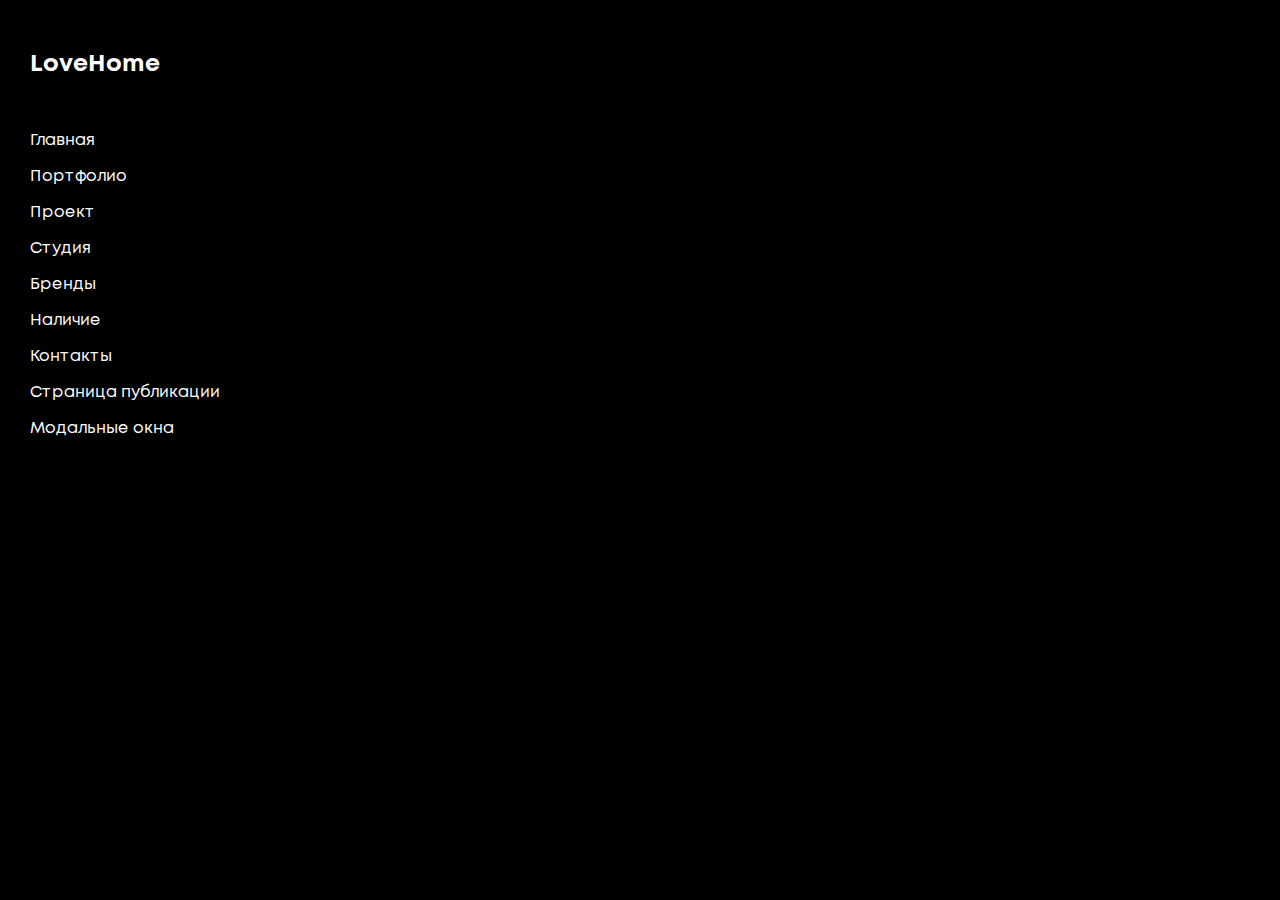
==== index.html @ df81b162 "first commit" ====
<!DOCTYPE html>
<html lang="ru">

<head>
  <meta charset="UTF-8" />
  <meta name="viewport" content="width=device-width, user-scalable=no, viewport-fit=cover" />
  <title>Все страницы</title>

  <link rel="apple-touch-icon" sizes="180x180" href="../img/favicon/apple-touch-icon.png">
  <link rel="icon" type="image/png" sizes="32x32" href="../img/favicon/favicon-32x32.png">
  <link rel="icon" type="image/png" sizes="16x16" href="../img/favicon/favicon-16x16.png">
  <link rel="manifest" href="../img/favicon/site.webmanifest">
  <link rel="mask-icon" href="../img/favicon/safari-pinned-tab.svg" color="#030e2c">
  <meta name="msapplication-TileColor" content="#030e2c">
  <meta name="theme-color" content="#030e2c">

  <link rel="stylesheet" type="text/css" href="fonts/stylesheet.css" />

  <link rel="stylesheet" type="text/css" href="libs/swiper/swiper-bundle.min.js" />
  <link rel="stylesheet" type="text/css" href="libs/selectric/selectric.css" />
  <link rel="stylesheet" type="text/css" href="libs/micromodal/micromodal.css" />
  <link rel="stylesheet" type="text/css" href="libs/fancybox/fancybox.css" />

  <link rel="stylesheet" type="text/css" href="css/style.css" />

  <style>
    body {
      padding: 50px 30px;
      background-color: #000;
      color: #fff;
    }

    h2 {
      color: #fff;
    }

    a {
      display: table;
      text-decoration: underline;
      text-decoration-color: transparent;
      transition: text-decoration 0.3s;
      text-underline-offset: 5px;
    }

    a:hover {
      text-decoration-color: #fff;
    }

    a+a {
      margin-top: 15px;
    }

    h2 {
      margin-bottom: 50px;
      display: block;
    }
  </style>

</head>

<body>
  <h2>LoveHome</h2>

  <a href="pages/index/index.html">Главная</a>
  <a href="pages/portfolio/portfolio.html">Портфолио</a>
  <a href="pages/project/project.html">Проект</a>
  <a href="pages/studio/studio.html">Студия</a>
  <a href="pages/brands/brands.html">Бренды</a>
  <a href="pages/catalog/catalog.html">Наличие</a>
  <a href="pages/contacts/contacts.html">Контакты</a>
  <a href="pages/article/article.html">Страница публикации</a>
  <a href="pages/modals/modals.html">Модальные окна</a>

  <script src="libs/jquery/jquery-3.7.1.min.js"></script>
  <script src="libs/swiper/swiper-bundle.min.js"></script>
  <script src="libs/selectric/jquery.selectric.min.js"></script>
  <script src="libs/micromodal/micromodal.min.js"></script>
  <script src="libs/tabslet/jquery.tabslet.min.js"></script>
  <script src="libs/fancybox/fancybox.umd.js"></script>
  <script src="libs/inputmask/jquery.inputmask.min.js"></script>
  <script src="js/main.js"></script>
</body>

</html>
---- fonts/stylesheet.css ----
@font-face {
    font-family: 'Mont';
    src: url('Mont-Black.eot');
    src: local('Mont Black'), local('Mont-Black'),
        url('Mont-Black.eot?#iefix') format('embedded-opentype'),
        url('Mont-Black.woff2') format('woff2'),
        url('Mont-Black.woff') format('woff'),
        url('Mont-Black.ttf') format('truetype');
    font-weight: 900;
    font-style: normal;
}

@font-face {
    font-family: 'Mont';
    src: url('Mont-ThinItalic.eot');
    src: local('Mont Thin Italic'), local('Mont-ThinItalic'),
        url('Mont-ThinItalic.eot?#iefix') format('embedded-opentype'),
        url('Mont-ThinItalic.woff2') format('woff2'),
        url('Mont-ThinItalic.woff') format('woff'),
        url('Mont-ThinItalic.ttf') format('truetype');
    font-weight: 100;
    font-style: italic;
}

@font-face {
    font-family: 'Mont';
    src: url('Mont-ExtraLight.eot');
    src: local('Mont ExtraLight'), local('Mont-ExtraLight'),
        url('Mont-ExtraLight.eot?#iefix') format('embedded-opentype'),
        url('Mont-ExtraLight.woff2') format('woff2'),
        url('Mont-ExtraLight.woff') format('woff'),
        url('Mont-ExtraLight.ttf') format('truetype');
    font-weight: 200;
    font-style: normal;
}

@font-face {
    font-family: 'Mont';
    src: url('Mont-Bold.eot');
    src: local('Mont Bold'), local('Mont-Bold'),
        url('Mont-Bold.eot?#iefix') format('embedded-opentype'),
        url('Mont-Bold.woff2') format('woff2'),
        url('Mont-Bold.woff') format('woff'),
        url('Mont-Bold.ttf') format('truetype');
    font-weight: bold;
    font-style: normal;
}

@font-face {
    font-family: 'Mont';
    src: url('Mont-HeavyItalic.eot');
    src: local('Mont Heavy Italic'), local('Mont-HeavyItalic'),
        url('Mont-HeavyItalic.eot?#iefix') format('embedded-opentype'),
        url('Mont-HeavyItalic.woff2') format('woff2'),
        url('Mont-HeavyItalic.woff') format('woff'),
        url('Mont-HeavyItalic.ttf') format('truetype');
    font-weight: 800;
    font-style: italic;
}

@font-face {
    font-family: 'Mont';
    src: url('Mont-BlackItalic.eot');
    src: local('Mont Black Italic'), local('Mont-BlackItalic'),
        url('Mont-BlackItalic.eot?#iefix') format('embedded-opentype'),
        url('Mont-BlackItalic.woff2') format('woff2'),
        url('Mont-BlackItalic.woff') format('woff'),
        url('Mont-BlackItalic.ttf') format('truetype');
    font-weight: 900;
    font-style: italic;
}

@font-face {
    font-family: 'Mont';
    src: url('Mont-ExtraLightItalic.eot');
    src: local('Mont ExtraLight Italic'), local('Mont-ExtraLightItalic'),
        url('Mont-ExtraLightItalic.eot?#iefix') format('embedded-opentype'),
        url('Mont-ExtraLightItalic.woff2') format('woff2'),
        url('Mont-ExtraLightItalic.woff') format('woff'),
        url('Mont-ExtraLightItalic.ttf') format('truetype');
    font-weight: 200;
    font-style: italic;
}

@font-face {
    font-family: 'Mont';
    src: url('Mont-Heavy.eot');
    src: local('Mont Heavy'), local('Mont-Heavy'),
        url('Mont-Heavy.eot?#iefix') format('embedded-opentype'),
        url('Mont-Heavy.woff2') format('woff2'),
        url('Mont-Heavy.woff') format('woff'),
        url('Mont-Heavy.ttf') format('truetype');
    font-weight: 800;
    font-style: normal;
}

@font-face {
    font-family: 'Mont';
    src: url('Mont-SemiBold.eot');
    src: local('Mont SemiBold'), local('Mont-SemiBold'),
        url('Mont-SemiBold.eot?#iefix') format('embedded-opentype'),
        url('Mont-SemiBold.woff2') format('woff2'),
        url('Mont-SemiBold.woff') format('woff'),
        url('Mont-SemiBold.ttf') format('truetype');
    font-weight: 600;
    font-style: normal;
}

@font-face {
    font-family: 'Mont';
    src: url('Mont-RegularItalic.eot');
    src: local('Mont Regular Italic'), local('Mont-RegularItalic'),
        url('Mont-RegularItalic.eot?#iefix') format('embedded-opentype'),
        url('Mont-RegularItalic.woff2') format('woff2'),
        url('Mont-RegularItalic.woff') format('woff'),
        url('Mont-RegularItalic.ttf') format('truetype');
    font-weight: normal;
    font-style: italic;
}

@font-face {
    font-family: 'Mont';
    src: url('Mont-BoldItalic.eot');
    src: local('Mont Bold Italic'), local('Mont-BoldItalic'),
        url('Mont-BoldItalic.eot?#iefix') format('embedded-opentype'),
        url('Mont-BoldItalic.woff2') format('woff2'),
        url('Mont-BoldItalic.woff') format('woff'),
        url('Mont-BoldItalic.ttf') format('truetype');
    font-weight: bold;
    font-style: italic;
}

@font-face {
    font-family: 'Mont';
    src: url('Mont-SemiBoldItalic.eot');
    src: local('Mont SemiBold Italic'), local('Mont-SemiBoldItalic'),
        url('Mont-SemiBoldItalic.eot?#iefix') format('embedded-opentype'),
        url('Mont-SemiBoldItalic.woff2') format('woff2'),
        url('Mont-SemiBoldItalic.woff') format('woff'),
        url('Mont-SemiBoldItalic.ttf') format('truetype');
    font-weight: 600;
    font-style: italic;
}

@font-face {
    font-family: 'Mont';
    src: url('Mont-LightItalic.eot');
    src: local('Mont Light Italic'), local('Mont-LightItalic'),
        url('Mont-LightItalic.eot?#iefix') format('embedded-opentype'),
        url('Mont-LightItalic.woff2') format('woff2'),
        url('Mont-LightItalic.woff') format('woff'),
        url('Mont-LightItalic.ttf') format('truetype');
    font-weight: 300;
    font-style: italic;
}

@font-face {
    font-family: 'Mont';
    src: url('Mont-Thin.eot');
    src: local('Mont Thin'), local('Mont-Thin'),
        url('Mont-Thin.eot?#iefix') format('embedded-opentype'),
        url('Mont-Thin.woff2') format('woff2'),
        url('Mont-Thin.woff') format('woff'),
        url('Mont-Thin.ttf') format('truetype');
    font-weight: 100;
    font-style: normal;
}

@font-face {
    font-family: 'Mont';
    src: url('Mont-Regular.eot');
    src: local('Mont Regular'), local('Mont-Regular'),
        url('Mont-Regular.eot?#iefix') format('embedded-opentype'),
        url('Mont-Regular.woff2') format('woff2'),
        url('Mont-Regular.woff') format('woff'),
        url('Mont-Regular.ttf') format('truetype');
    font-weight: normal;
    font-style: normal;
}

@font-face {
    font-family: 'Mont';
    src: url('Mont-Light.eot');
    src: local('Mont Light'), local('Mont-Light'),
        url('Mont-Light.eot?#iefix') format('embedded-opentype'),
        url('Mont-Light.woff2') format('woff2'),
        url('Mont-Light.woff') format('woff'),
        url('Mont-Light.ttf') format('truetype');
    font-weight: 300;
    font-style: normal;
}
---- libs/selectric/selectric.css ----
/*======================================
  Selectric v1.13.0
======================================*/

.selectric-wrapper {
  position: relative;
  cursor: pointer;
}

.selectric-responsive {
  width: 100%;
}

.selectric {
  border: 1px solid #DDD;
  border-radius: 0px;
  background: #F8F8F8;
  position: relative;
  overflow: hidden;
}

.selectric .label {
  display: block;
  white-space: nowrap;
  overflow: hidden;
  text-overflow: ellipsis;
  margin: 0 38px 0 10px;
  font-size: 12px;
  line-height: 38px;
  color: #444;
  height: 38px;
  -webkit-user-select: none;
     -moz-user-select: none;
      -ms-user-select: none;
          user-select: none;
}

.selectric .button {
  display: block;
  position: absolute;
  right: 0;
  top: 0;
  width: 38px;
  height: 38px;
  line-height: 38px;
  background-color: #F8f8f8;
  color: #BBB;
  text-align: center;
  font: 0/0 a;
  *font: 20px/38px Lucida Sans Unicode, Arial Unicode MS, Arial;
}

.selectric .button:after {
  content: " ";
  position: absolute;
  top: 0;
  right: 0;
  bottom: 0;
  left: 0;
  margin: auto;
  width: 0;
  height: 0;
  border: 4px solid transparent;
  border-top-color: #BBB;
  border-bottom: none;
}

.selectric-focus .selectric {
  border-color: #aaaaaa;
}

.selectric-hover .selectric {
  border-color: #c4c4c4;
}

.selectric-hover .selectric .button {
  color: #a2a2a2;
}

.selectric-hover .selectric .button:after {
  border-top-color: #a2a2a2;
}

.selectric-open {
  z-index: 9999;
}

.selectric-open .selectric {
  border-color: #c4c4c4;
}

.selectric-open .selectric-items {
  display: block;
}

.selectric-disabled {
  filter: alpha(opacity=50);
  opacity: 0.5;
  cursor: default;
  -webkit-user-select: none;
     -moz-user-select: none;
      -ms-user-select: none;
          user-select: none;
}

.selectric-hide-select {
  position: relative;
  overflow: hidden;
  width: 0;
  height: 0;
}

.selectric-hide-select select {
  position: absolute;
  left: -100%;
}

.selectric-hide-select.selectric-is-native {
  position: absolute;
  width: 100%;
  height: 100%;
  z-index: 10;
}

.selectric-hide-select.selectric-is-native select {
  position: absolute;
  top: 0;
  left: 0;
  right: 0;
  height: 100%;
  width: 100%;
  border: none;
  z-index: 1;
  box-sizing: border-box;
  opacity: 0;
}

.selectric-input {
  position: absolute !important;
  top: 0 !important;
  left: 0 !important;
  overflow: hidden !important;
  clip: rect(0, 0, 0, 0) !important;
  margin: 0 !important;
  padding: 0 !important;
  width: 1px !important;
  height: 1px !important;
  outline: none !important;
  border: none !important;
  *font: 0/0 a !important;
  background: none !important;
}

.selectric-temp-show {
  position: absolute !important;
  visibility: hidden !important;
  display: block !important;
}

/* Items box */
.selectric-items {
  display: none;
  position: absolute;
  top: 100%;
  left: 0;
  background: #F8F8F8;
  border: 1px solid #c4c4c4;
  z-index: -1;
  box-shadow: 0 0 10px -6px;
}

.selectric-items .selectric-scroll {
  height: 100%;
  overflow: auto;
}

.selectric-above .selectric-items {
  top: auto;
  bottom: 100%;
}

.selectric-items ul, .selectric-items li {
  list-style: none;
  padding: 0;
  margin: 0;
  font-size: 12px;
  line-height: 20px;
  min-height: 20px;
}

.selectric-items li {
  display: block;
  padding: 10px;
  color: #666;
  cursor: pointer;
}

.selectric-items li.selected {
  background: #E0E0E0;
  color: #444;
}

.selectric-items li.highlighted {
  background: #D0D0D0;
  color: #444;
}

.selectric-items li:hover {
  background: #D5D5D5;
  color: #444;
}

.selectric-items .disabled {
  filter: alpha(opacity=50);
  opacity: 0.5;
  cursor: default !important;
  background: none !important;
  color: #666 !important;
  -webkit-user-select: none;
     -moz-user-select: none;
      -ms-user-select: none;
          user-select: none;
}

.selectric-items .selectric-group .selectric-group-label {
  font-weight: bold;
  padding-left: 10px;
  cursor: default;
  -webkit-user-select: none;
     -moz-user-select: none;
      -ms-user-select: none;
          user-select: none;
  background: none;
  color: #444;
}

.selectric-items .selectric-group.disabled li {
  filter: alpha(opacity=100);
  opacity: 1;
}

.selectric-items .selectric-group li {
  padding-left: 25px;
}
---- libs/micromodal/micromodal.css ----
/**************************\
  Basic Modal Styles
\**************************/

.modal {
  font-family: -apple-system,BlinkMacSystemFont,avenir next,avenir,helvetica neue,helvetica,ubuntu,roboto,noto,segoe ui,arial,sans-serif;
}

.modal__overlay {
  position: fixed;
  top: 0;
  left: 0;
  right: 0;
  bottom: 0;
  background: rgba(0,0,0,0.6);
  display: flex;
  justify-content: center;
  align-items: center;
}

.modal__container {
  background-color: #fff;
  padding: 30px;
  max-width: 500px;
  max-height: 100vh;
  border-radius: 4px;
  overflow-y: auto;
  box-sizing: border-box;
}

.modal__header {
  display: flex;
  justify-content: space-between;
  align-items: center;
}

.modal__title {
  margin-top: 0;
  margin-bottom: 0;
  font-weight: 600;
  font-size: 1.25rem;
  line-height: 1.25;
  color: #00449e;
  box-sizing: border-box;
}

.modal__close {
  background: transparent;
  border: 0;
}

.modal__header .modal__close:before { content: "\2715"; }

.modal__content {
  margin-top: 2rem;
  margin-bottom: 2rem;
  line-height: 1.5;
  color: rgba(0,0,0,.8);
}

.modal__btn {
  font-size: .875rem;
  padding-left: 1rem;
  padding-right: 1rem;
  padding-top: .5rem;
  padding-bottom: .5rem;
  background-color: #e6e6e6;
  color: rgba(0,0,0,.8);
  border-radius: .25rem;
  border-style: none;
  border-width: 0;
  cursor: pointer;
  -webkit-appearance: button;
  text-transform: none;
  overflow: visible;
  line-height: 1.15;
  margin: 0;
  will-change: transform;
  -moz-osx-font-smoothing: grayscale;
  -webkit-backface-visibility: hidden;
  backface-visibility: hidden;
  -webkit-transform: translateZ(0);
  transform: translateZ(0);
  transition: -webkit-transform .25s ease-out;
  transition: transform .25s ease-out;
  transition: transform .25s ease-out,-webkit-transform .25s ease-out;
}

.modal__btn:focus, .modal__btn:hover {
  -webkit-transform: scale(1.05);
  transform: scale(1.05);
}

.modal__btn-primary {
  background-color: #00449e;
  color: #fff;
}



/**************************\
  Demo Animation Style
\**************************/
@keyframes mmfadeIn {
    from { opacity: 0; }
      to { opacity: 1; }
}

@keyframes mmfadeOut {
    from { opacity: 1; }
      to { opacity: 0; }
}

@keyframes mmslideIn {
  from { transform: translateY(15%); }
    to { transform: translateY(0); }
}

@keyframes mmslideOut {
    from { transform: translateY(0); }
    to { transform: translateY(-10%); }
}

.micromodal-slide {
  display: none;
}

.micromodal-slide.is-open {
  display: block;
}

.micromodal-slide[aria-hidden="false"] .modal__overlay {
  animation: mmfadeIn .3s cubic-bezier(0.0, 0.0, 0.2, 1);
}

.micromodal-slide[aria-hidden="false"] .modal__container {
  animation: mmslideIn .3s cubic-bezier(0, 0, .2, 1);
}

.micromodal-slide[aria-hidden="true"] .modal__overlay {
  animation: mmfadeOut .3s cubic-bezier(0.0, 0.0, 0.2, 1);
}

.micromodal-slide[aria-hidden="true"] .modal__container {
  animation: mmslideOut .3s cubic-bezier(0, 0, .2, 1);
}

.micromodal-slide .modal__container,
.micromodal-slide .modal__overlay {
  will-change: transform;
}
---- css/style.css ----
*,
*:before,
*:after {
  -webkit-box-sizing: border-box;
  -moz-box-sizing: border-box;
  box-sizing: border-box;
  -webkit-text-size-adjust: 100%;
  -moz-text-size-adjust: 100%;
  -ms-text-size-adjust: 100%;
}

html {
  padding: env(safe-area-inset);
}

html,
body {
  -webkit-box-sizing: border-box;
  -moz-box-sizing: border-box;
  box-sizing: border-box;
  -webkit-text-size-adjust: 100%;
  -moz-text-size-adjust: 100%;
  -ms-text-size-adjust: 100%;
  scroll-behavior: smooth;
  margin: 0 auto !important;
}

body {
  margin: 0 auto;
  padding: 0px;
  -webkit-outline: none;
  outline: none;
  position: relative;
  min-width: 320px;
  max-height: 1000000px;
  min-height: 100vh;
  text-decoration-skip: objects;
  -webkit-font-smoothing: antialiased;
  -webkit-tap-highlight-color: transparent;
}

:focus,
:active,
:hover,
:link {
  -webkit-tap-highlight-color: rgba(0, 0, 0, 0) !important;
  -webkit-focus-ring-color: rgba(0, 0, 0, 0) !important;
  -webkit-outline: none;
  outline: none;
}

ul,
ol {
  list-style-position: inside;
  list-style-type: none;
  padding: 0;
  margin: 0;
  text-align: left;
}

li {
  height: auto;
}

h1,
h2,
h3,
h4,
h5,
h6,
p {
  margin: 0;
}

iframe {
  display: block;
  border: none;
}

img {
  display: block;
  border: none;
  max-width: 100%;
}

textarea {
  white-space: pre-wrap;
  resize: none;
}

button,
select {
  display: block;
  padding: 0;
  border: none;
  -webkit-border-radius: 0;
  -moz-border-radius: 0;
  -ms-border-radius: 0;
  border-radius: 0;
  font-family: inherit;
  background-color: transparent;
  -webkit-appearance: none;
  -moz-appearance: none;
  appearance: none;
  -webkit-box-shadow: none;
  -moz-box-shadow: none;
  box-shadow: none;
  text-transform: none;
}

button {
  width: auto;
  cursor: pointer;
}

button::-moz-focus-inner,
[type=button]::-moz-focus-inner,
[type=reset]::-moz-focus-inner,
[type=submit]::-moz-focus-inner {
  border: none;
  padding: 0;
}

[type=search],
button:-moz-focusring,
[type=button]:-moz-focusring,
[type=reset]:-moz-focusring,
[type=submit]:-moz-focusring {
  -webkit-outline: none;
  outline: none;
}

[type=search]::-webkit-search-decoration,
::-webkit-file-upload-button {
  -webkit-appearance: none;
  -moz-appearance: none;
  appearance: none;
}

[hidden],
::-ms-clear,
area {
  display: none;
}

fieldset {
  border: none;
  margin: 0;
  padding: 0;
}

legend {
  display: block;
  padding: 0;
}

menu,
dir {
  list-style: none;
  margin: 0;
  padding: 0;
}

::-webkit-input-placeholder {
  color: inherit;
}

:-ms-input-placeholder {
  color: inherit;
}

::-moz-input-placeholder {
  color: inherit;
}

::-moz-placeholder {
  color: inherit;
}

:-moz-placeholder {
  color: inherit;
}

a {
  background-color: transparent;
  color: inherit;
  text-decoration: none;
  -webkit-outline: none;
  outline: none;
  text-decoration-skip-ink: none;
}

[type=date]::-webkit-inner-spin-button {
  display: none;
}

[type=date]::-webkit-calendar-picker-indicator {
  opacity: 0;
}

body {
  font-family: "Mont";
}
body.hidden {
  overflow: hidden;
}

.header-new {
  position: fixed;
  top: 0;
  left: 0;
  width: 100%;
  background-color: rgb(255, 255, 255);
  font-size: 16px;
  font-weight: 400;
  line-height: 16px;
  color: rgb(97, 100, 92);
  transition: transform 0.5s;
}
.header-new__phone {
  position: relative;
  display: flex;
  align-items: center;
  gap: 10px;
}
.header-new__phone::before {
  content: "";
  position: absolute;
  -webkit-transition: all 0.3s;
  -moz-transition: all 0.3s;
  -o-transition: all 0.3s;
  transition: all 0.3s;
  background-image: url("data:image/svg+xml;charset=UTF-8,%3csvg width='14' height='15' viewBox='0 0 14 15' fill='none' xmlns='http://www.w3.org/2000/svg'%3e%3cpath d='M10.3223 10.1663L10.3223 10.1664L10.3302 10.1689C11.2415 10.4645 12.2191 10.6289 13.23 10.6289C13.3739 10.6289 13.5 10.755 13.5 10.8989V13.5822C13.5 13.722 13.4626 13.8433 13.4128 13.9143C13.3904 13.9463 13.3681 13.9648 13.3469 13.9762C13.3267 13.987 13.2917 14 13.23 14C6.28818 14 0.5 8.21922 0.5 1.27C0.5 1.19857 0.514827 1.16087 0.525117 1.14189C0.535729 1.12232 0.552595 1.10235 0.583149 1.08193C0.653403 1.03496 0.777077 1 0.925556 1H3.61667C3.76052 1 3.88667 1.12614 3.88667 1.27C3.88667 2.27628 4.04183 3.25362 4.34618 4.16855C4.37164 4.25254 4.36035 4.34115 4.31296 4.41477L3.47775 4.86504L3.0574 5.09166L3.26447 5.52198C4.4126 7.9078 6.55902 9.97168 8.85863 11.0687L9.20629 11.2345L9.45533 10.9407L10.0638 10.2228C10.1396 10.1545 10.2379 10.1374 10.3223 10.1663Z' stroke='%2361645C'/%3e%3c/svg%3e ");
  background-position: center;
  background-repeat: no-repeat;
  position: relative;
  width: 14px;
  height: 14px;
}
@media (max-width: 1279px) {
  .header-new__phone {
    margin-left: auto;
  }
}
@media (max-width: 767px) {
  .header-new__phone {
    display: none;
  }
}
.header-new__blockFixed {
  display: none;
  width: 156px;
}
.header-new.fixed {
  transform: translateY(-42px);
}
.header-new.fixed .header-new__blockFixed {
  display: flex;
  align-items: center;
  gap: 30px;
}
.header-new.fixed .btn-search {
  display: none;
}
.header-new.fixed .btn-search--fixed {
  display: flex;
}
.header-new.fixed .header-new__fixed {
  display: block;
}
.header-new.fixed .btn-phone {
  display: flex;
}
.header-new.fixed .menu-new {
  display: none;
}
.header-new.fixed .btn-catalog.mobile {
  display: none;
}
@media (max-width: 767px) {
  .header-new.fixed {
    transform: translateY(0);
  }
  .header-new.fixed .header-new__blockFixed {
    display: none;
  }
  .header-new.fixed .btn-search {
    display: flex;
  }
}
.header-new a {
  text-decoration: underline;
  text-decoration-color: transparent;
  -webkit-transition: text-decoration 0.3s;
  -moz-transition: text-decoration 0.3s;
  -o-transition: text-decoration 0.3s;
  transition: text-decoration 0.3s;
}
.header-new a:hover {
  text-decoration-color: rgb(97, 100, 92);
}
@media (max-width: 1599px) {
  .header-new {
    font-size: 14px;
    line-height: 14px;
  }
}
@media (max-width: 767px) {
  .header-new {
    font-size: 12px;
    line-height: 12px;
  }
}

.header-new-top {
  position: relative;
  padding: 12px 80px;
  display: flex;
  justify-content: space-between;
  align-items: center;
  background-color: rgb(217, 217, 217);
  transition: transform 1s;
}
@media (max-width: 1599px) {
  .header-new-top {
    padding: 12px 30px;
  }
}
@media (max-width: 1279px) {
  .header-new-top {
    padding: 11px 25px;
  }
}
@media (max-width: 1023px) {
  .header-new-top {
    padding: 12px 25px;
  }
}
@media (max-width: 767px) {
  .header-new-top {
    padding: 12px 20px;
  }
}
.header-new-top__left {
  display: flex;
  align-items: center;
  gap: 30px;
}
@media (max-width: 1279px) {
  .header-new-top__left {
    width: 100%;
  }
}
.header-new-top__right ul {
  display: flex;
  align-items: center;
  gap: 30px;
}
@media (max-width: 1279px) {
  .header-new-top__right {
    display: none;
  }
}
@media (max-width: 1279px) {
  .header-new-top__link {
    display: none;
  }
}

.header-new__bottom {
  position: relative;
  padding: 18px 80px;
  display: flex;
  justify-content: space-between;
  align-items: center;
}
@media (max-width: 1599px) {
  .header-new__bottom {
    padding: 18px 30px;
  }
}
@media (max-width: 1279px) {
  .header-new__bottom {
    padding: 13px 25px;
  }
}
@media (max-width: 1023px) {
  .header-new__bottom {
    padding: 18px 25px;
  }
}
@media (max-width: 767px) {
  .header-new__bottom {
    padding: 12px 18px;
  }
}

.logo-new {
  position: relative;
  z-index: 1;
  transition: all 0.3s;
  display: flex;
  align-items: center;
  justify-content: center;
}
.logo-new > a {
  display: block;
  position: absolute;
  left: 0;
  top: 0;
  width: 100%;
  height: 100%;
  z-index: 7;
  overflow: hidden;
  text-indent: 200%;
  white-space: nowrap;
}
.logo-new svg {
  width: 150px;
  height: 30px;
}
@media (max-width: 1279px) {
  .logo-new svg {
    width: 200px;
    height: 40px;
  }
}
@media (max-width: 1023px) {
  .logo-new svg {
    width: 115px;
    height: 24px;
  }
}
@media (max-width: 767px) {
  .logo-new svg {
    width: 88px;
    height: 17px;
  }
}
.logo-new:hover {
  opacity: 0.75;
}
@media (max-width: 1279px) {
  .logo-new {
    margin: 0 auto;
  }
}
@media (max-width: 767px) {
  .logo-new {
    margin: 0;
  }
}

.menu-new {
  color: rgb(40, 41, 34);
  font-weight: 600;
}
.menu-new ul {
  display: flex;
  align-items: center;
  gap: 35px;
}
@media (max-width: 1279px) {
  .menu-new {
    display: none;
  }
}

.header-new-controls {
  display: flex;
  align-items: center;
  gap: 20px;
}
@media (max-width: 767px) {
  .header-new-controls {
    gap: 13px;
  }
}

.btn-catalog {
  cursor: pointer;
  display: flex;
  align-items: center;
  gap: 5px;
}
.btn-catalog::before {
  content: "";
  position: absolute;
  -webkit-transition: all 0.3s;
  -moz-transition: all 0.3s;
  -o-transition: all 0.3s;
  transition: all 0.3s;
  background-image: url("data:image/svg+xml;charset=UTF-8,%3csvg width='18' height='19' viewBox='0 0 18 19' fill='none' xmlns='http://www.w3.org/2000/svg'%3e%3cpath fill-rule='evenodd' clip-rule='evenodd' d='M6.54545 4.59091C6.54545 3.2353 5.44652 2.13636 4.09091 2.13636C2.7353 2.13636 1.63636 3.2353 1.63636 4.59091V14.4091C1.63636 15.7647 2.7353 16.8636 4.09091 16.8636C5.44652 16.8636 6.54545 15.7647 6.54545 14.4091V4.59091ZM3 0.5C1.34314 0.5 0 1.84315 0 3.5V15.5C0 17.1569 1.34315 18.5 3 18.5H5.18182C6.83867 18.5 8.18182 17.1569 8.18182 15.5V3.5C8.18182 1.84315 6.83867 0.5 5.18182 0.5H3ZM16.3636 4.59091C16.3636 3.2353 15.2647 2.13636 13.9091 2.13636C12.5535 2.13636 11.4545 3.2353 11.4545 4.59091V6.22727C11.4545 7.58288 12.5535 8.68182 13.9091 8.68182C15.2647 8.68182 16.3636 7.58288 16.3636 6.22727V4.59091ZM12.8182 0.5C11.1613 0.5 9.81818 1.84315 9.81818 3.5V7.31818C9.81818 8.97503 11.1613 10.3182 12.8182 10.3182H15C16.6569 10.3182 18 8.97504 18 7.31818V3.5C18 1.84315 16.6569 0.5 15 0.5H12.8182ZM11.4545 15.2273C11.4545 14.3235 12.1872 13.5909 13.0909 13.5909H14.7273C15.631 13.5909 16.3636 14.3235 16.3636 15.2273C16.3636 16.131 15.631 16.8636 14.7273 16.8636H13.0909C12.1872 16.8636 11.4545 16.131 11.4545 15.2273ZM12.8182 18.5C11.1613 18.5 9.81818 17.1569 9.81818 15.5V14.9545C9.81818 13.2977 11.1613 11.9545 12.8182 11.9545H15C16.6569 11.9545 18 13.2977 18 14.9545V15.5C18 17.1569 16.6569 18.5 15 18.5H12.8182Z' fill='%2361645C'/%3e%3c/svg%3e ");
  background-position: center;
  background-repeat: no-repeat;
  background-size: contain;
  position: relative;
  width: 18px;
  height: 18px;
}
@media (max-width: 1279px) {
  .btn-catalog {
    display: none;
  }
}
@media (max-width: 767px) {
  .btn-catalog {
    display: flex;
  }
}
.btn-catalog.mobile {
  font-size: 22px;
  list-style: 24px;
  gap: 10px;
  display: none;
}
.btn-catalog.mobile::before {
  width: 24px;
  height: 24px;
}
@media (max-width: 1279px) {
  .btn-catalog.mobile {
    display: flex;
    font-weight: 600;
    width: 156px;
  }
}
@media (max-width: 767px) {
  .btn-catalog.mobile {
    display: none;
  }
}

.btn-sections {
  cursor: pointer;
  display: none;
  align-items: center;
  gap: 10px;
  position: relative;
}
.btn-sections::before {
  content: "";
  position: absolute;
  -webkit-transition: all 0.3s;
  -moz-transition: all 0.3s;
  -o-transition: all 0.3s;
  transition: all 0.3s;
  position: relative;
  background-image: url("data:image/svg+xml;charset=UTF-8,%3csvg width='19' height='15' viewBox='0 0 19 15' fill='none' xmlns='http://www.w3.org/2000/svg'%3e%3cpath fill-rule='evenodd' clip-rule='evenodd' d='M0.5 2.59091H18.5V0.954544H0.5V2.59091ZM0.5 8.31818H18.5V6.68182H0.5V8.31818ZM18.5 14.0455H0.5V12.4091H18.5V14.0455Z' fill='%2361645C'/%3e%3c/svg%3e ");
  background-position: center;
  background-repeat: no-repeat;
  width: 18px;
  height: 18px;
}
@media (max-width: 1279px) {
  .btn-sections {
    display: flex;
  }
}
@media (max-width: 767px) {
  .btn-sections {
    margin-left: auto;
  }
}

.btn-phone, .btn-cabinet, .btn-basket, .btn-favorite, .btn-search {
  position: relative;
  cursor: pointer;
  background-position: center;
  background-repeat: no-repeat;
  background-size: contain;
  width: 16px;
  height: 16px;
  transition: opacity 0.3s;
}
.btn-phone:hover, .btn-cabinet:hover, .btn-basket:hover, .btn-favorite:hover, .btn-search:hover {
  opacity: 0.75;
}
@media (max-width: 1279px) {
  .btn-phone, .btn-cabinet, .btn-basket, .btn-favorite, .btn-search {
    width: 24px;
    height: 24px;
  }
}
@media (max-width: 767px) {
  .btn-phone, .btn-cabinet, .btn-basket, .btn-favorite, .btn-search {
    width: 13px;
    height: 13px;
  }
}

.btn-search {
  background-image: url("data:image/svg+xml;charset=UTF-8,%3csvg width='16' height='17' viewBox='0 0 16 17' fill='none' xmlns='http://www.w3.org/2000/svg'%3e%3cpath fill-rule='evenodd' clip-rule='evenodd' d='M1.34981 7.249C1.34981 4.26709 3.76712 1.84978 6.74903 1.84978C9.73096 1.84978 12.1483 4.26709 12.1483 7.249C12.1483 10.2309 9.73096 12.6482 6.74903 12.6482C3.76712 12.6482 1.34981 10.2309 1.34981 7.249ZM6.74903 0.499969C3.02164 0.499969 0 3.52161 0 7.249C0 10.9764 3.02164 13.998 6.74903 13.998C8.36961 13.998 9.85683 13.4269 11.0203 12.4748L15.0455 16.5L16 15.5456L11.9747 11.5203C12.9268 10.3569 13.4981 8.86965 13.4981 7.249C13.4981 3.52161 10.4764 0.499969 6.74903 0.499969Z' fill='%23282922'/%3e%3c/svg%3e ");
}
.btn-search--fixed {
  display: none;
}

.btn-favorite {
  background-image: url("data:image/svg+xml;charset=UTF-8,%3csvg width='17' height='15' viewBox='0 0 17 15' fill='none' xmlns='http://www.w3.org/2000/svg'%3e%3cpath fill-rule='evenodd' clip-rule='evenodd' d='M2.38477 2.25926C1.78478 2.83703 1.33651 3.76586 1.33651 5.17488C1.33651 5.4042 1.4119 5.71591 1.59233 6.11226C1.77006 6.50279 2.0322 6.93756 2.36179 7.402C3.02125 8.33121 3.91212 9.32551 4.81974 10.2469C5.72445 11.1653 6.63125 11.9967 7.31307 12.5993C7.59186 12.8457 7.83244 13.0533 8.01908 13.2124C8.20573 13.0533 8.4463 12.8457 8.72509 12.5993C9.40692 11.9967 10.3137 11.1653 11.2184 10.2469C12.1261 9.32551 13.0169 8.33121 13.6763 7.402C14.006 6.93756 14.2681 6.50279 14.4458 6.11226C14.6263 5.71591 14.7016 5.4042 14.7016 5.17488C14.7016 3.76586 14.2534 2.83703 13.6534 2.25926C13.0452 1.67358 12.2183 1.38809 11.3604 1.38809C10.8403 1.38809 10.3515 1.60263 9.91038 1.92828C9.46926 2.25394 9.11482 2.66275 8.88053 2.97569C8.65733 3.27382 8.31926 3.39867 8.01908 3.39866C7.7189 3.39866 7.38083 3.27382 7.15763 2.97569C6.92334 2.66275 6.56891 2.25394 6.12779 1.92828C5.68668 1.60263 5.19785 1.38809 4.6778 1.38809C3.81988 1.38809 2.99297 1.67358 2.38477 2.25926ZM8.01908 14.085C7.59594 14.6022 7.59581 14.6021 7.59574 14.602L7.59407 14.6007L7.58959 14.597L7.57289 14.5832L7.50933 14.5306C7.45407 14.4847 7.37361 14.4174 7.2715 14.331C7.06742 14.1582 6.77659 13.9088 6.42796 13.6007C5.7315 12.9851 4.80059 12.1319 3.8676 11.1848C2.93751 10.2406 1.99068 9.18838 1.27185 8.17551C0.912304 7.66883 0.600163 7.15869 0.375898 6.66598C0.154326 6.17922 0 5.6695 0 5.17488C0 3.46536 0.554119 2.16667 1.45771 1.29654C2.35308 0.434339 3.53095 0.0515747 4.6778 0.0515747C5.57591 0.0515747 6.33807 0.42225 6.9216 0.853042C7.37629 1.1887 7.74617 1.57784 8.01908 1.9093C8.292 1.57784 8.66188 1.1887 9.11656 0.853042C9.70008 0.42225 10.4622 0.0515747 11.3604 0.0515747C12.5072 0.0515747 13.6851 0.434339 14.5804 1.29654C15.484 2.16667 16.0382 3.46536 16.0382 5.17488C16.0382 5.6695 15.8839 6.17922 15.6623 6.66598C15.438 7.15869 15.1259 7.66883 14.7663 8.17551C14.0475 9.18838 13.1006 10.2406 12.1706 11.1848C11.2375 12.1319 10.3067 12.9851 9.6102 13.6007C9.26157 13.9088 8.97075 14.1582 8.76666 14.331C8.66455 14.4174 8.58409 14.4847 8.52883 14.5306L8.46528 14.5832L8.44857 14.597L8.44409 14.6007L8.44282 14.6017C8.44269 14.6018 8.44222 14.6022 8.01908 14.085ZM8.01908 14.085L7.59574 14.602L8.01908 14.9484L8.44222 14.6022L8.01908 14.085Z' fill='%23282922'/%3e%3c/svg%3e ");
}

.btn-basket {
  background-image: url("data:image/svg+xml;charset=UTF-8,%3csvg width='14' height='17' viewBox='0 0 14 17' fill='none' xmlns='http://www.w3.org/2000/svg'%3e%3cpath fill-rule='evenodd' clip-rule='evenodd' d='M5.02532 2.69133C4.95556 2.83666 4.90391 2.99246 4.86567 3.15395H8.65785C8.61962 2.99246 8.56797 2.83666 8.4982 2.69133C8.37818 2.44129 8.20938 2.23575 7.96253 2.08719C7.71253 1.93672 7.3369 1.81743 6.76174 1.81743C6.18663 1.81743 5.81101 1.93672 5.56101 2.08719C5.31416 2.23575 5.14534 2.44129 5.02532 2.69133ZM3.82042 2.11298C3.65815 2.45104 3.56168 2.81025 3.50434 3.15395H0.0859375V16.5191H13.4376V3.15395H10.0192C9.96188 2.81025 9.86539 2.45104 9.70313 2.11298C9.48903 1.66692 9.15663 1.24597 8.6517 0.942072C8.14991 0.64007 7.52315 0.480919 6.76174 0.480919C6.00039 0.480919 5.37362 0.64007 4.87183 0.942072C4.3669 1.24597 4.03453 1.66692 3.82042 2.11298ZM1.43602 4.49046H3.42049H4.757H8.76651H10.103H12.0875V15.1826H1.43602V4.49046ZM4.757 5.82697C4.757 6.40829 4.76741 7.08879 5.02532 7.62612C5.14534 7.87612 5.31416 8.08167 5.56101 8.23022C5.81101 8.38072 6.18663 8.5 6.76174 8.5C7.3369 8.5 7.71253 8.38072 7.96253 8.23022C8.20938 8.08167 8.37818 7.87612 8.4982 7.62612C8.75615 7.08879 8.76651 6.40829 8.76651 5.82697H10.103L10.1031 5.86556C10.1033 6.40623 10.1038 7.36978 9.70313 8.20443C9.48903 8.65049 9.15663 9.07149 8.6517 9.37535C8.14991 9.67733 7.52315 9.83651 6.76174 9.83651C6.00039 9.83651 5.37362 9.67733 4.87183 9.37535C4.3669 9.07149 4.03453 8.65049 3.82042 8.20443C3.41979 7.36978 3.42022 6.40623 3.42047 5.86556L3.42049 5.82697H4.757Z' fill='%23282922'/%3e%3c/svg%3e ");
}

.btn-cabinet {
  background-image: url("data:image/svg+xml;charset=UTF-8,%3csvg width='16' height='17' viewBox='0 0 16 17' fill='none' xmlns='http://www.w3.org/2000/svg'%3e%3cpath fill-rule='evenodd' clip-rule='evenodd' d='M5.16217 4.49046C5.16217 3.01419 6.35893 1.81743 7.8352 1.81743C9.31145 1.81743 10.5082 3.01419 10.5082 4.49046C10.5082 5.96673 9.31145 7.16349 7.8352 7.16349C6.35893 7.16349 5.16217 5.96673 5.16217 4.49046ZM7.8352 0.480919C5.62079 0.480919 3.82566 2.27605 3.82566 4.49046C3.82566 6.70487 5.62079 8.5 7.8352 8.5C10.0496 8.5 11.8447 6.70487 11.8447 4.49046C11.8447 2.27605 10.0496 0.480919 7.8352 0.480919ZM1.82089 16.5191C1.82089 13.631 4.44562 11.173 7.8352 11.173C11.2248 11.173 13.8495 13.631 13.8495 16.5191H15.186C15.186 12.7639 11.827 9.83651 7.8352 9.83651C3.84342 9.83651 0.484375 12.7639 0.484375 16.5191H1.82089Z' fill='%23282922'/%3e%3c/svg%3e ");
}

.btn-phone {
  display: none;
  background-image: url("data:image/svg+xml;charset=UTF-8,%3csvg width='14' height='14' viewBox='0 0 14 14' fill='none' xmlns='http://www.w3.org/2000/svg'%3e%3cpath d='M10.2899 9.75095L10.2898 9.75103L10.2993 9.75412C11.2203 10.0528 12.2082 10.2189 13.23 10.2189C13.2705 10.2189 13.3132 10.2357 13.3482 10.2707C13.3833 10.3058 13.4 10.3485 13.4 10.3889V13.0723C13.4 13.1973 13.3661 13.2969 13.3309 13.347C13.3164 13.3677 13.3054 13.375 13.2996 13.3781C13.295 13.3806 13.2764 13.3901 13.23 13.3901C6.34337 13.3901 0.6 7.65401 0.6 0.760051C0.6 0.703633 0.611417 0.682575 0.613018 0.679623L0.61303 0.679602C0.614972 0.67602 0.619947 0.667666 0.638723 0.655114C0.68725 0.622675 0.789381 0.590051 0.925556 0.590051H3.61667C3.65713 0.590051 3.69985 0.606762 3.7349 0.641816C3.76996 0.676869 3.78667 0.719584 3.78667 0.760051C3.78667 1.77611 3.94327 2.76366 4.25083 3.6888C4.26521 3.73719 4.26153 3.78672 4.24028 3.8304L3.43029 4.26707L2.92587 4.53901L3.17437 5.05539C4.33279 7.46261 6.49626 9.54259 8.81558 10.649L9.23276 10.848L9.53162 10.4954L10.1353 9.78317C10.1837 9.74221 10.2419 9.73452 10.2899 9.75095Z' stroke='%23282922' stroke-width='1.2'/%3e%3c/svg%3e ");
}
@media (max-width: 767px) {
  .btn-phone {
    display: flex;
  }
}

.burger {
  cursor: pointer;
  position: relative;
  background-image: url("data:image/svg+xml;charset=UTF-8,%3csvg width='27' height='20' viewBox='0 0 27 20' fill='none' xmlns='http://www.w3.org/2000/svg'%3e%3cpath fill-rule='evenodd' clip-rule='evenodd' d='M0 1.49292C0 2.16411 0.544107 2.70822 1.2153 2.70822H25.5213C26.1925 2.70822 26.7366 2.16411 26.7366 1.49292C26.7366 0.821726 26.1925 0.277618 25.5213 0.277618H1.2153C0.544107 0.277618 0 0.821726 0 1.49292ZM0 10C0 10.6712 0.544107 11.2153 1.2153 11.2153H25.5213C26.1925 11.2153 26.7366 10.6712 26.7366 10C26.7366 9.32882 26.1925 8.78471 25.5213 8.78471H1.2153C0.544107 8.78471 0 9.32882 0 10ZM26.7366 18.5071C26.7366 19.1783 26.1925 19.7224 25.5213 19.7224H1.2153C0.544107 19.7224 0 19.1783 0 18.5071C0 17.8359 0.544107 17.2918 1.2153 17.2918H25.5213C26.1925 17.2918 26.7366 17.8359 26.7366 18.5071Z' fill='%23282922'/%3e%3c/svg%3e ");
  background-position: center;
  background-repeat: no-repeat;
  background-size: contain;
  width: 27px;
  height: 20px;
}

/*# sourceMappingURL=style.css.map */
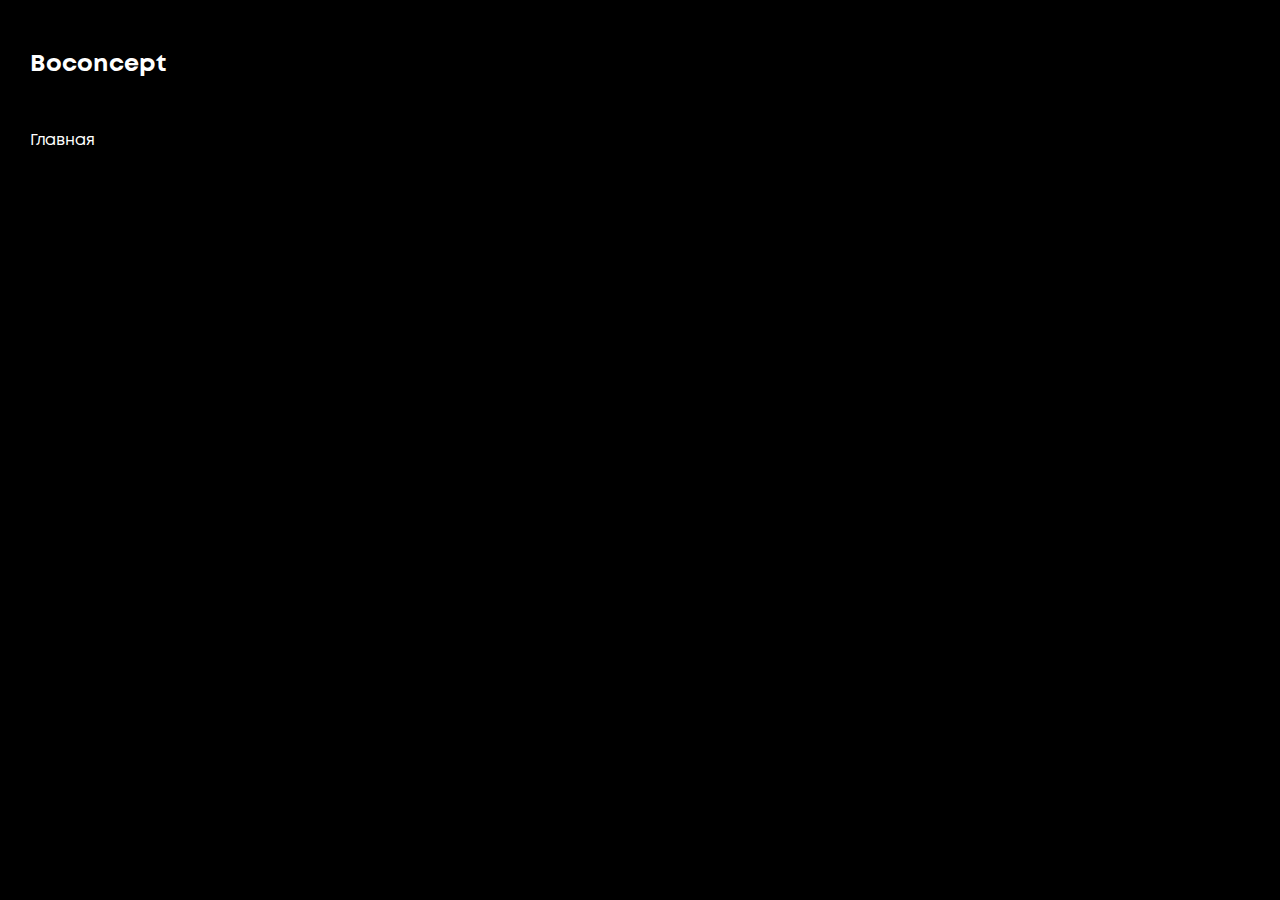
==== commit a39149d1: "fixed index.html" ====
--- a/index.html
+++ b/index.html
@@ -59,17 +59,9 @@
 </head>
 
 <body>
-  <h2>LoveHome</h2>
+  <h2>Boconcept</h2>
 
   <a href="pages/index/index.html">Главная</a>
-  <a href="pages/portfolio/portfolio.html">Портфолио</a>
-  <a href="pages/project/project.html">Проект</a>
-  <a href="pages/studio/studio.html">Студия</a>
-  <a href="pages/brands/brands.html">Бренды</a>
-  <a href="pages/catalog/catalog.html">Наличие</a>
-  <a href="pages/contacts/contacts.html">Контакты</a>
-  <a href="pages/article/article.html">Страница публикации</a>
-  <a href="pages/modals/modals.html">Модальные окна</a>
 
   <script src="libs/jquery/jquery-3.7.1.min.js"></script>
   <script src="libs/swiper/swiper-bundle.min.js"></script>
@@ -78,6 +70,7 @@
   <script src="libs/tabslet/jquery.tabslet.min.js"></script>
   <script src="libs/fancybox/fancybox.umd.js"></script>
   <script src="libs/inputmask/jquery.inputmask.min.js"></script>
+  <script src="libs/aos/aos.js"></script>
   <script src="js/main.js"></script>
 </body>
 
